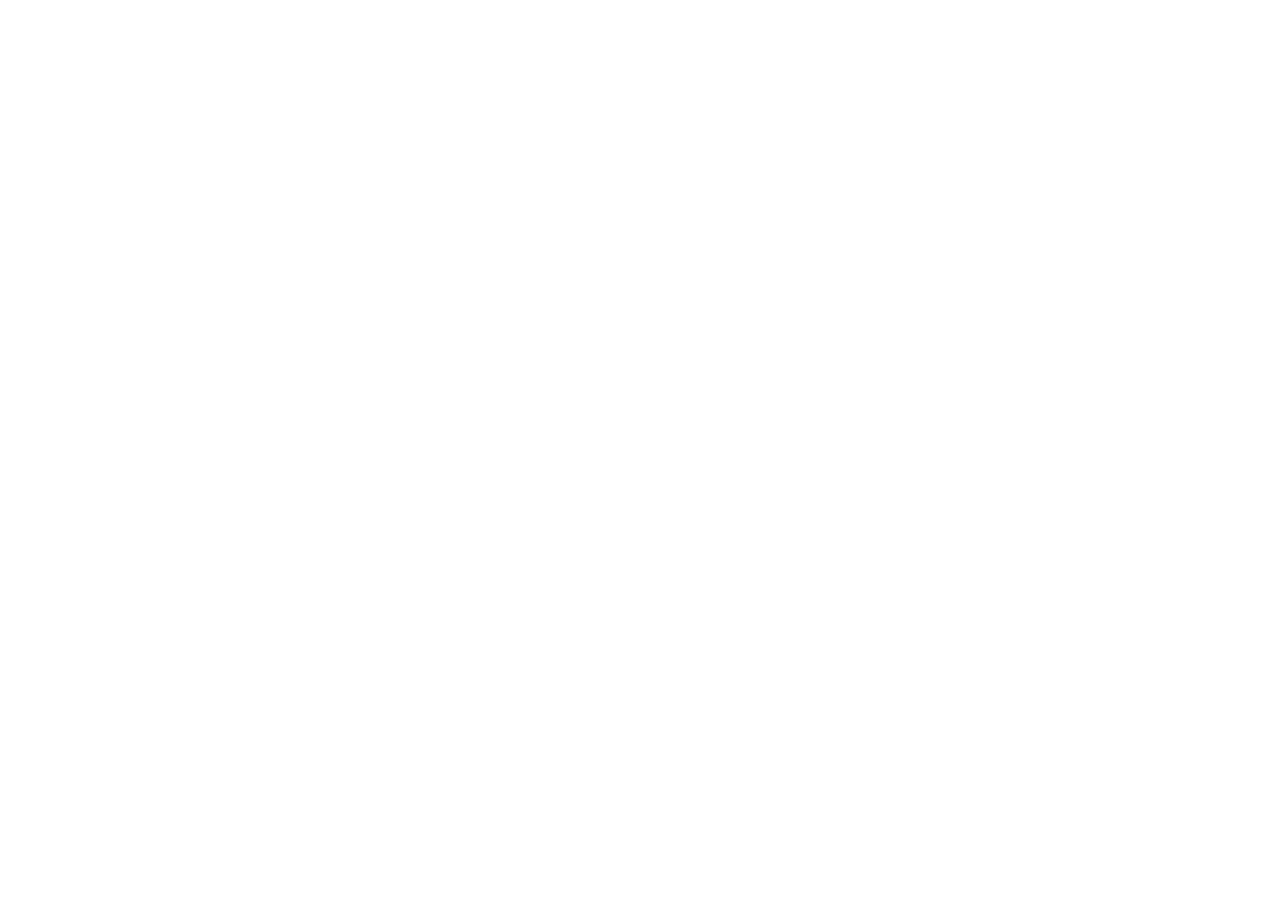
==== index.html @ d005396c "AUGH" ====
<!DOCTYPE html>
    <head>
        <!-- Load in Phaser and create the game instance.-->
        <script src="GateWaysToTheMultiverse/phaser/phaser.js"></script>
        <script src="GateWaysToTheMultiverse/game.js" type="module"></script>

        <meta charset="utf-8">
        <title>Gateways to the Multiverse</title>
        <meta name="description" content="A Roguelike game made for a college class.">
        <link rel="stylesheet" href="">
    </head>
    <body>
        
    </body>
</html>
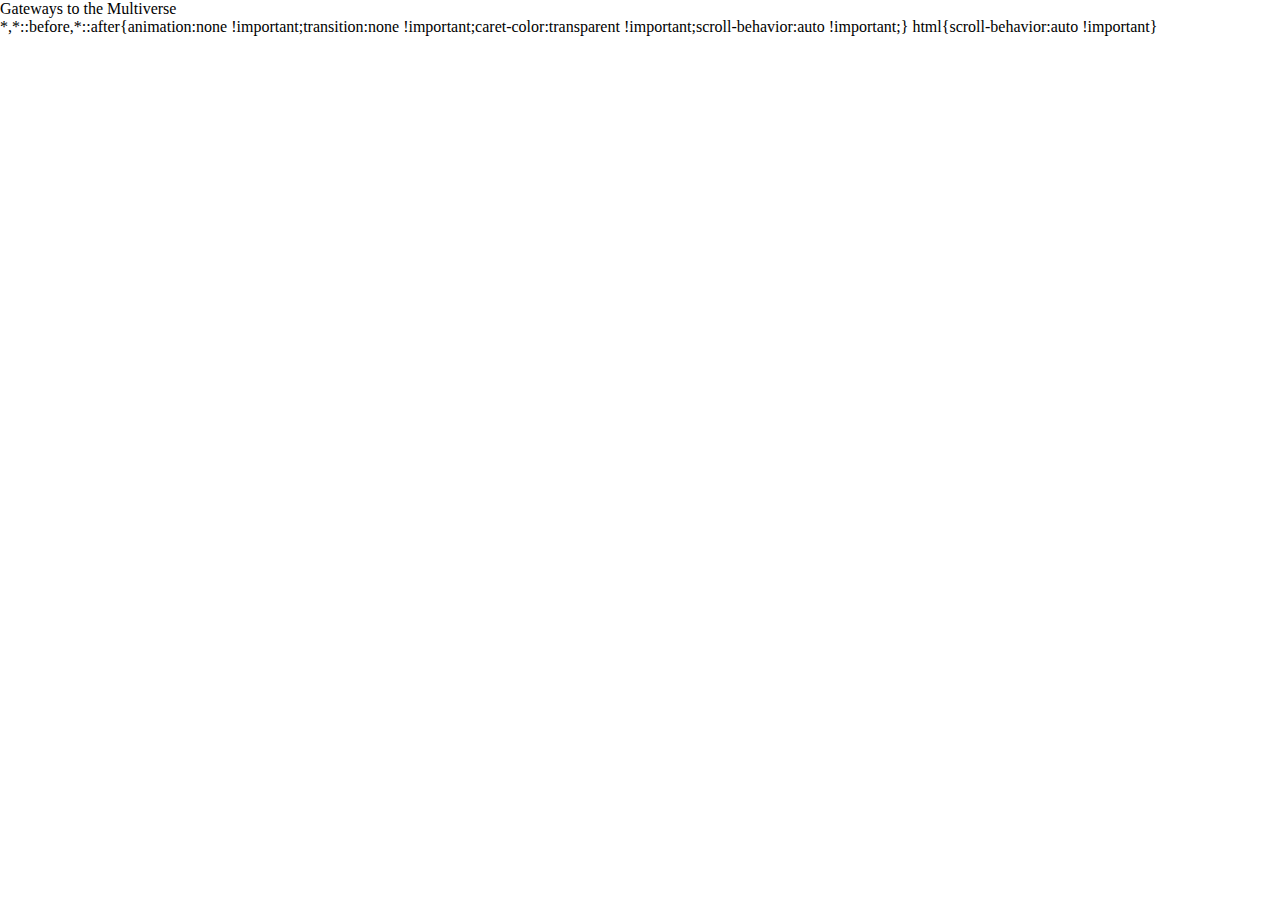
==== commit 5c95ebcf: "Update index.html" ====
--- a/index.html
+++ b/index.html
@@ -1,6 +1,7 @@
 <!DOCTYPE html>
     <head>
         <!-- Load in Phaser and create the game instance.-->
+        <link rel="stylesheet" type="text/css" href="stylesheet.css">
         <script src="GateWaysToTheMultiverse/phaser/phaser.js"></script>
         <script src="GateWaysToTheMultiverse/game.js" type="module"></script>
 
--- a/stylesheet.css
+++ b/stylesheet.css
@@ -0,0 +1,5 @@
+*{
+    display: block;
+    margin-left: auto;
+    margin-right: auto;
+}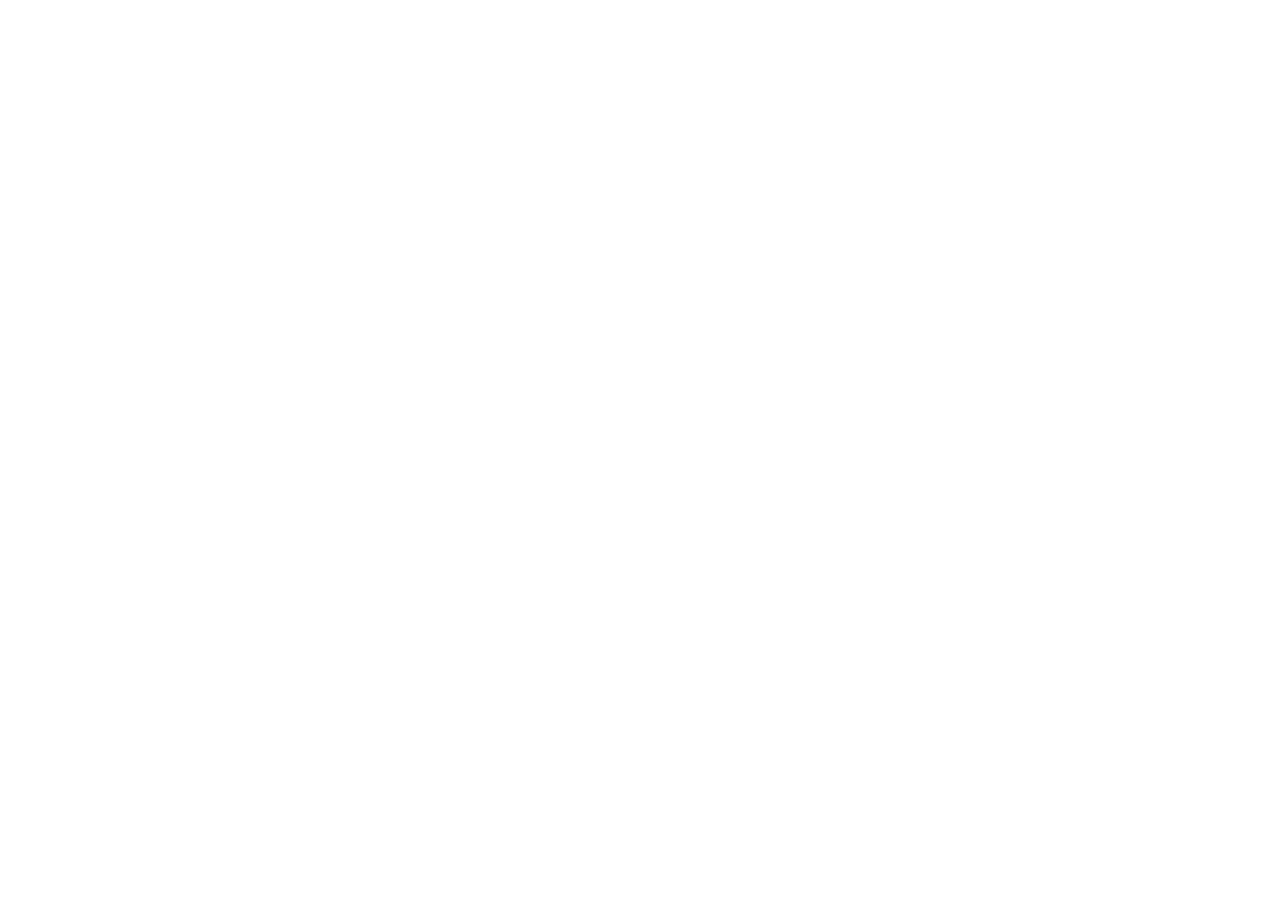
==== commit 8871fd46: "Player Movement" ====
--- a/index.html
+++ b/index.html
@@ -1,7 +1,6 @@
 <!DOCTYPE html>
     <head>
         <!-- Load in Phaser and create the game instance.-->
-        <link rel="stylesheet" type="text/css" href="stylesheet.css">
         <script src="GateWaysToTheMultiverse/phaser/phaser.js"></script>
         <script src="GateWaysToTheMultiverse/game.js" type="module"></script>
 
